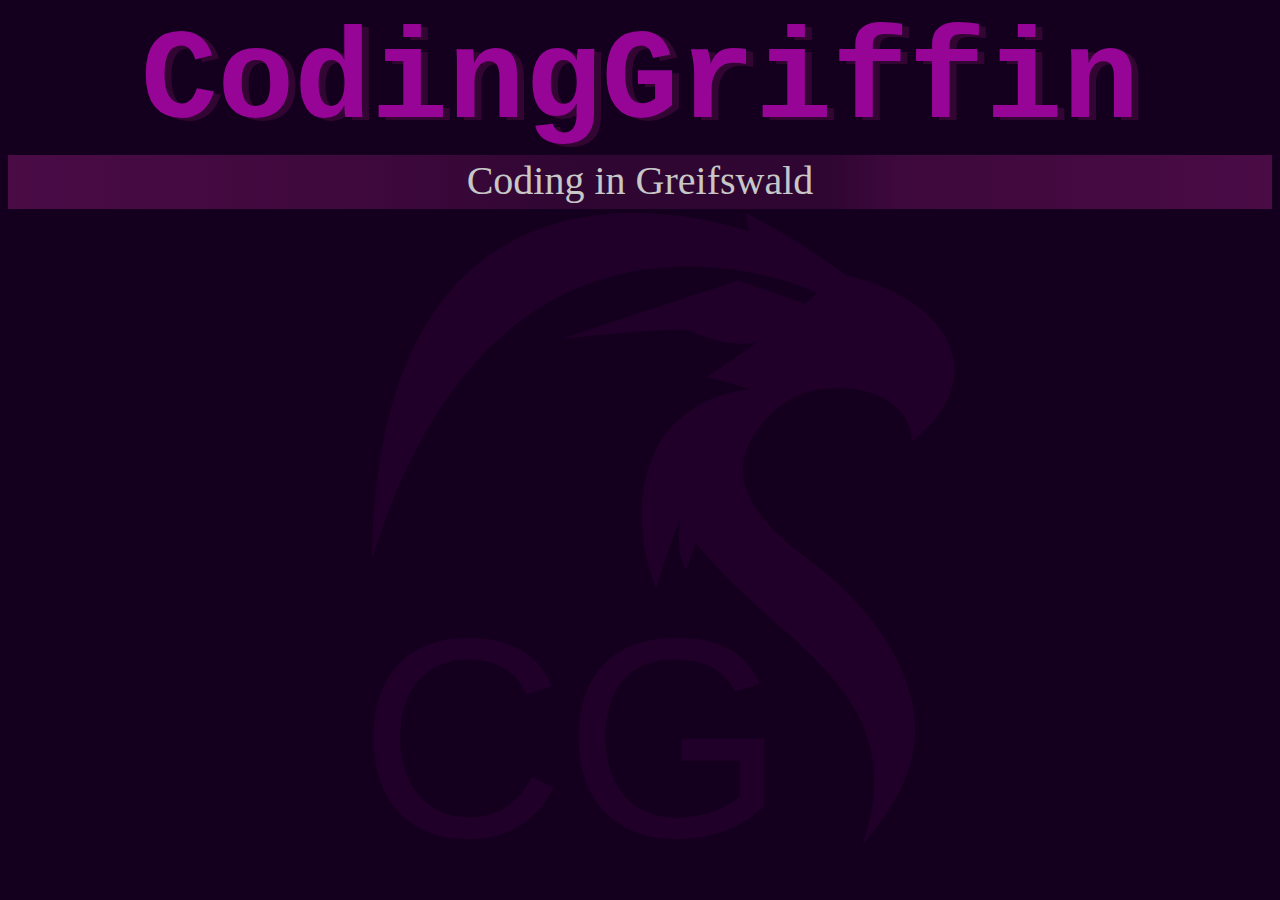
==== src/index.html @ 4e9dfd7b "upload main files for website" ====
<!DOCTYPE html>

<html>

<head>
    <link rel="stylesheet" type="text/css" href="css/mainStyles.css">
    <link rel="icon" href="img/icon.png">
    <title>CodingGriffin</title>
    <header>
        <h1>CodingGriffin</h1>
        <article>
        <div class="mainpage">
            <section style="text-align:center;">
                Coding in Greifswald
            </section>
        </div>
    </article>
    </header>
</head>

<body>

</body>

</html>
---- src/css/mainStyles.css ----
h1 {
    color: rgba(150, 5, 150, 1.0);
    font-size: 800%;
    height: "auto";
    font-family: 'Courier New';
    text-align: center;
	text-shadow: 7px 3px 0px rgb(50, 5, 50);
    margin: 10px 0px 0px 0px;
    user-select: none;
    position: relative;
}

body {
    background: rgb(20, 0, 30) no-repeat;
    background-image: url(../img/icon.svg);
    background-position: 0px 85px;
    background-size: 100% 100%;
    background-attachment: fixed;
}

.mainpage section {
    padding-left: 10%;
    padding-right: 10%;
    padding-bottom: 5px;
    padding-top: 2px;
    position: relative;
    background-image:
        linear-gradient(to right,
            rgba(156, 28, 129, 0.4) 0%,
            rgba(156, 28, 129, 0.3) 30%,
            rgba(156, 28, 129, 0.2) 45%,
            rgba(156, 28, 129, 0.2) 65%,
            rgba(156, 28, 129, 0.3) 70%,
            rgba(156, 28, 129, 0.4) 100%
        );
    font-size: 250%;
    color: rgb(199, 199, 199);
}
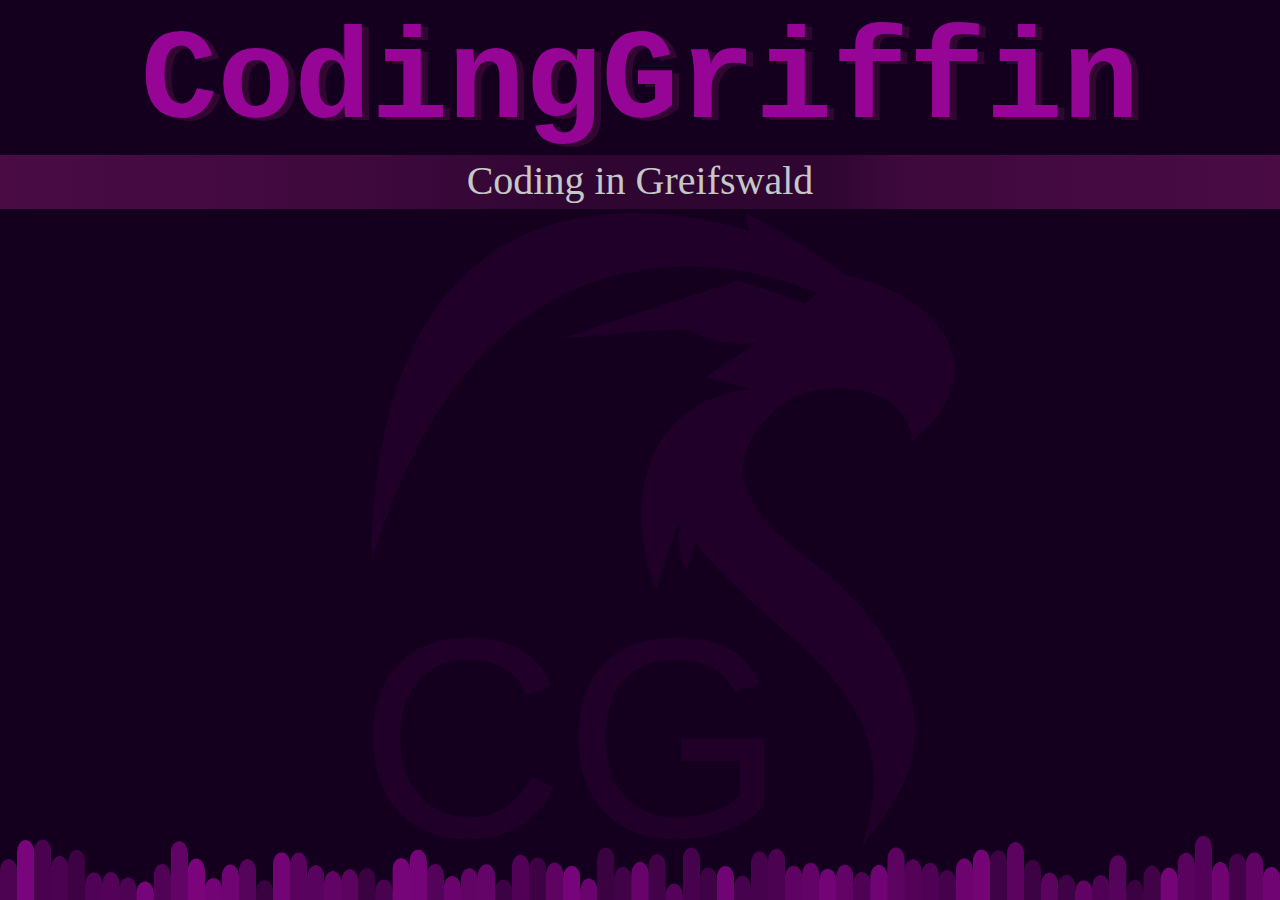
==== commit 357df3ba: "upload simple animation" ====
--- a/src/index.html
+++ b/src/index.html
@@ -9,7 +9,7 @@
     <header>
         <h1>CodingGriffin</h1>
         <article>
-        <div class="mainpage">
+        <div>
             <section style="text-align:center;">
                 Coding in Greifswald
             </section>
@@ -20,6 +20,9 @@
 
 <body>
 
+    <canvas id="canvas"></canvas>
+    <script type="module" src="js/animation.js"> </script>
+
 </body>
 
 </html>
--- a/src/css/mainStyles.css
+++ b/src/css/mainStyles.css
@@ -11,19 +11,20 @@
 }
 
 body {
-    background: rgb(20, 0, 30) no-repeat;
+    margin: 0;
+    padding: 0;
+    background: rgb(20, 0, 30);
     background-image: url(../img/icon.svg);
     background-position: 0px 85px;
     background-size: 100% 100%;
     background-attachment: fixed;
 }
 
-.mainpage section {
+section {
     padding-left: 10%;
     padding-right: 10%;
     padding-bottom: 5px;
     padding-top: 2px;
-    position: relative;
     background-image:
         linear-gradient(to right,
             rgba(156, 28, 129, 0.4) 0%,
@@ -36,3 +37,13 @@
     font-size: 250%;
     color: rgb(199, 199, 199);
 }
+
+canvas {
+    margin: 0;
+    padding: 0;
+    position: absolute;
+    top: 0;
+    left: 0;
+    width: 100%;
+    height: 100%;
+}
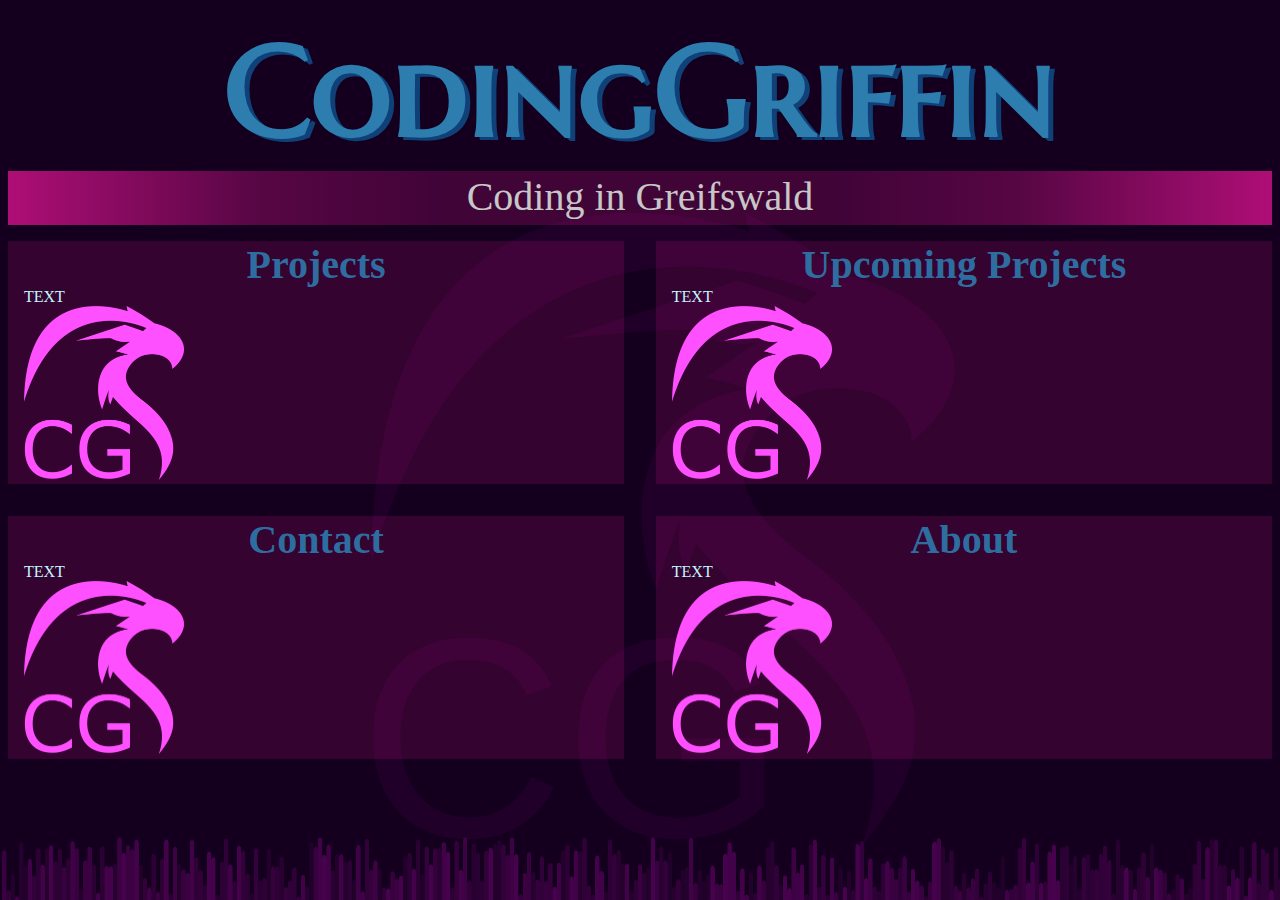
==== commit c0909f58: "smoothen animation and propose new page concept" ====
--- a/src/index.html
+++ b/src/index.html
@@ -3,26 +3,44 @@
 <html>
 
 <head>
+    <link href='https://fonts.googleapis.com/css?family=Marcellus SC' rel='stylesheet'>
     <link rel="stylesheet" type="text/css" href="css/mainStyles.css">
     <link rel="icon" href="img/icon.png">
     <title>CodingGriffin</title>
     <header>
         <h1>CodingGriffin</h1>
-        <article>
-        <div>
-            <section style="text-align:center;">
-                Coding in Greifswald
-            </section>
+        <div class="banner">
+            Coding in Greifswald
         </div>
-    </article>
     </header>
 </head>
 
 <body>
+    <div class="grid">
+        <div class="panel" grid-column-start=1 grid-column-end=5>
+            <div class="panel-header">Projects</div>
+            TEXT<br>
+            <img src="img/icon.png" width="160"></img>
+        </div>
+        <div class="panel">
+            <div class="panel-header">Upcoming Projects</div>
+            TEXT<br>
+            <img src="img/icon.png" width="160"></img>
+        </div>
+        <div class="panel">
+            <div class="panel-header">Contact</div>
+            TEXT<br>
+            <img src="img/icon.png" width="160"></img>
+        </div>
+        <div class="panel">
+            <div class="panel-header">About</div>
+            TEXT<br>
+            <img src="img/icon.png" width="160"></img>
+        </div>
+    </div>
 
     <canvas id="canvas"></canvas>
-    <script type="module" src="js/animation.js"> </script>
-
+    <script type="module" src="js/animation.js"></script>
 </body>
 
 </html>
--- a/src/css/mainStyles.css
+++ b/src/css/mainStyles.css
@@ -1,18 +1,16 @@
 h1 {
-    color: rgba(150, 5, 150, 1.0);
+    color: rgb(45, 125, 175);
     font-size: 800%;
     height: "auto";
-    font-family: 'Courier New';
+    font-family: "Marcellus SC";
     text-align: center;
-	text-shadow: 7px 3px 0px rgb(50, 5, 50);
+	text-shadow: 5px 3px 0px rgb(15, 65, 120);
     margin: 10px 0px 0px 0px;
     user-select: none;
     position: relative;
 }
 
 body {
-    margin: 0;
-    padding: 0;
     background: rgb(20, 0, 30);
     background-image: url(../img/icon.svg);
     background-position: 0px 85px;
@@ -20,30 +18,50 @@
     background-attachment: fixed;
 }
 
-section {
+canvas {
+    position: absolute;
+    top: 0;
+    left: 0;
+    width: 100%;
+    height: 100%;
+}
+
+.banner {
     padding-left: 10%;
     padding-right: 10%;
     padding-bottom: 5px;
     padding-top: 2px;
     background-image:
         linear-gradient(to right,
-            rgba(156, 28, 129, 0.4) 0%,
-            rgba(156, 28, 129, 0.3) 30%,
-            rgba(156, 28, 129, 0.2) 45%,
-            rgba(156, 28, 129, 0.2) 65%,
-            rgba(156, 28, 129, 0.3) 70%,
-            rgba(156, 28, 129, 0.4) 100%
+            rgba(240, 20, 155, 0.7) 0%,
+            rgba(240, 20, 155, 0.3) 20%,
+            rgba(240, 20, 155, 0.2) 35%,
+            rgba(240, 20, 155, 0.2) 65%,
+            rgba(240, 20, 155, 0.3) 80%,
+            rgba(240, 20, 155, 0.7) 100%
         );
     font-size: 250%;
     color: rgb(199, 199, 199);
+    text-align: center;
 }
 
-canvas {
-    margin: 0;
-    padding: 0;
-    position: absolute;
-    top: 0;
-    left: 0;
-    width: 100%;
-    height: 100%;
+.panel {
+    color: rgb(195, 248, 255);
+    padding: 0.01em 16px;
+    margin-top: 16px;
+    margin-bottom: 16px;
+    background-color: rgba(240, 20, 155, 0.15);
 }
+
+.panel-header {
+    color: rgba(45, 125, 175, 0.9);
+    font-size: 40px;
+    font-weight: bold;
+    text-align: center;
+}
+
+.grid {
+    display: grid;
+    grid-template-columns: 48.75% 48.75%;
+    column-gap: 2.5%;
+}
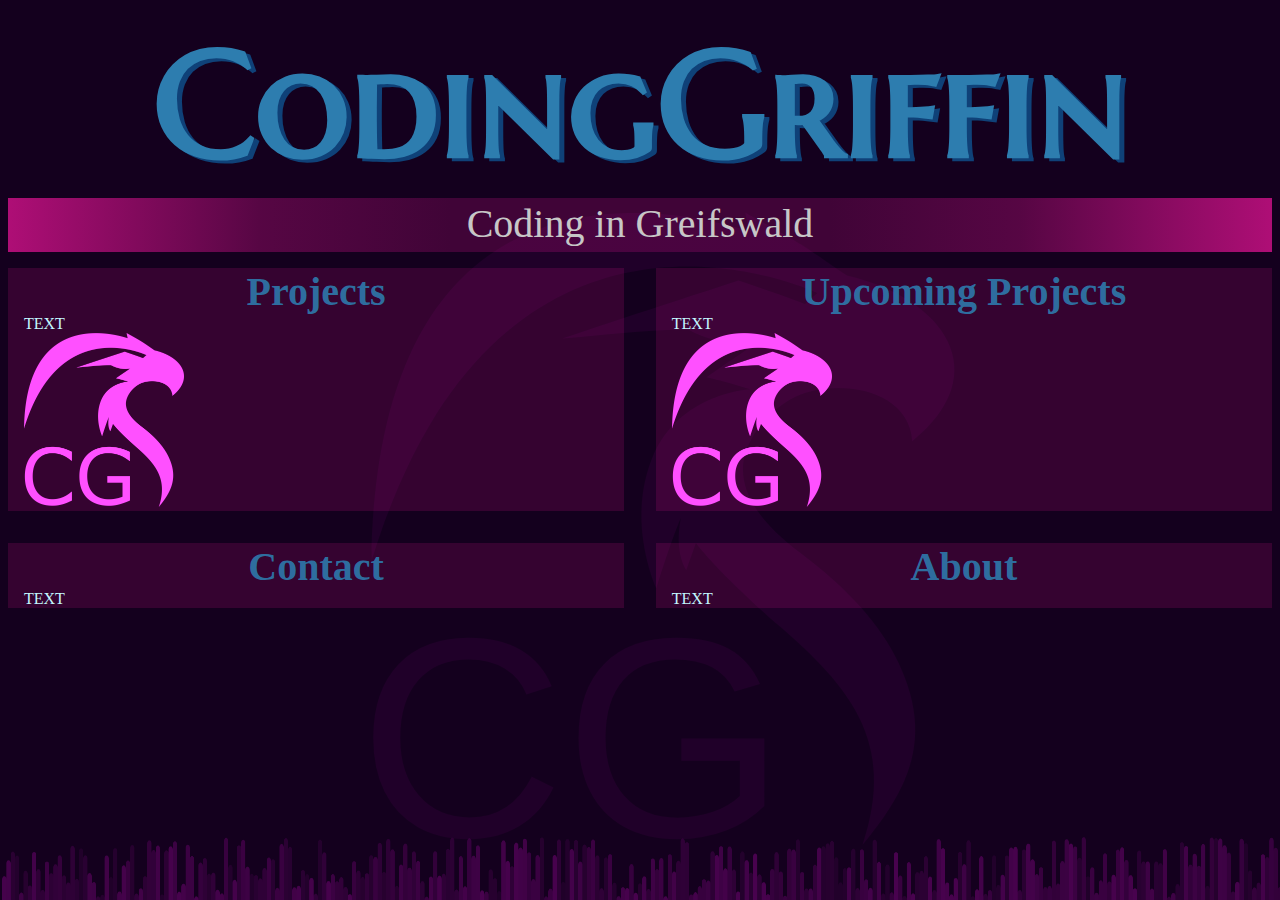
==== commit 56f6e978: "fix canvas position for lines at bottom of page" ====
--- a/src/index.html
+++ b/src/index.html
@@ -30,12 +30,10 @@
         <div class="panel">
             <div class="panel-header">Contact</div>
             TEXT<br>
-            <img src="img/icon.png" width="160"></img>
         </div>
         <div class="panel">
             <div class="panel-header">About</div>
             TEXT<br>
-            <img src="img/icon.png" width="160"></img>
         </div>
     </div>
 
--- a/src/css/mainStyles.css
+++ b/src/css/mainStyles.css
@@ -1,7 +1,6 @@
 h1 {
     color: rgb(45, 125, 175);
-    font-size: 800%;
-    height: "auto";
+    font-size: 150px;
     font-family: "Marcellus SC";
     text-align: center;
 	text-shadow: 5px 3px 0px rgb(15, 65, 120);
@@ -19,7 +18,7 @@
 }
 
 canvas {
-    position: absolute;
+    position: fixed;
     top: 0;
     left: 0;
     width: 100%;
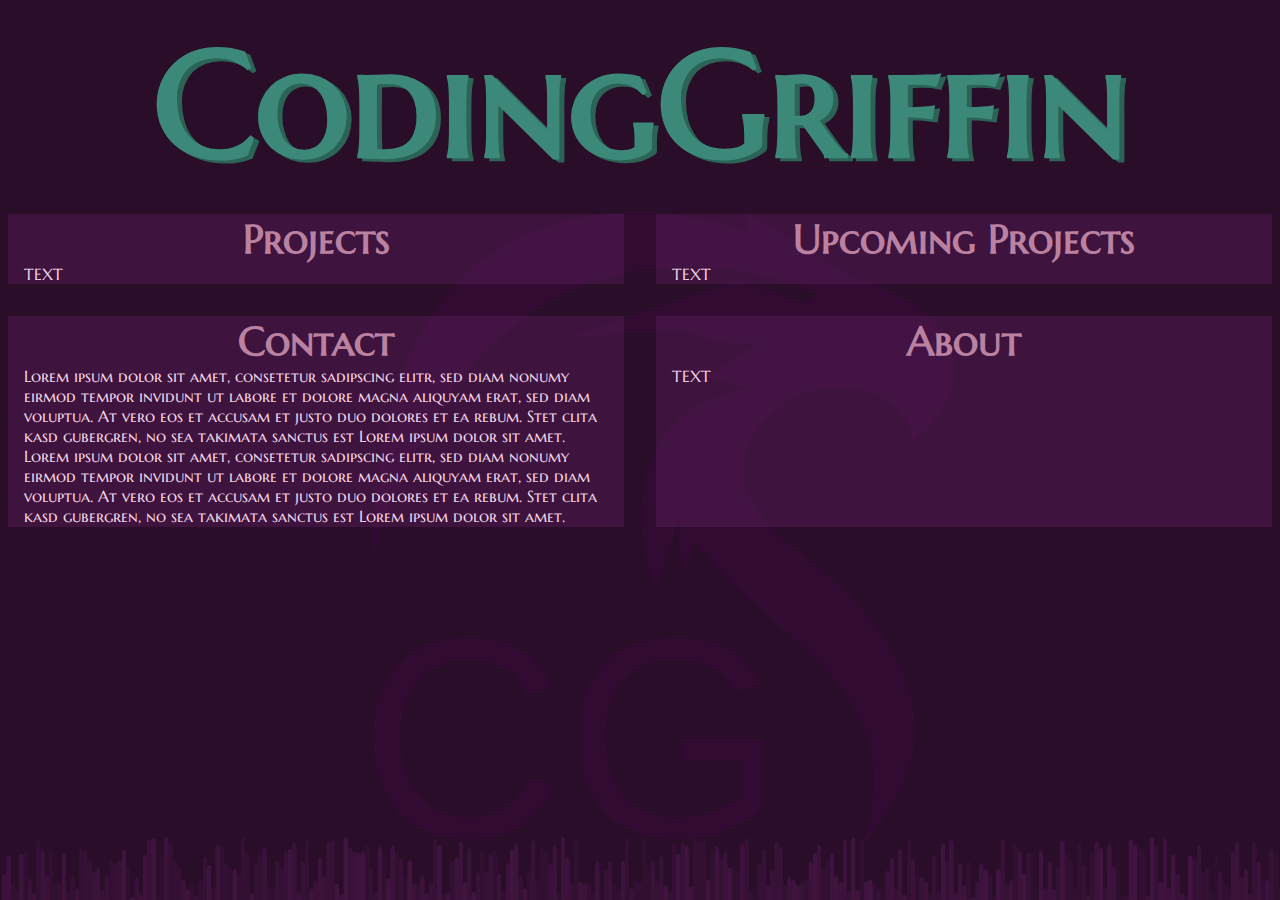
==== commit ca34b6db: "changed color scheme" ====
--- a/src/index.html
+++ b/src/index.html
@@ -9,9 +9,7 @@
     <title>CodingGriffin</title>
     <header>
         <h1>CodingGriffin</h1>
-        <div class="banner">
-            Coding in Greifswald
-        </div>
+        
     </header>
 </head>
 
@@ -20,16 +18,18 @@
         <div class="panel" grid-column-start=1 grid-column-end=5>
             <div class="panel-header">Projects</div>
             TEXT<br>
-            <img src="img/icon.png" width="160"></img>
         </div>
         <div class="panel">
             <div class="panel-header">Upcoming Projects</div>
             TEXT<br>
-            <img src="img/icon.png" width="160"></img>
         </div>
         <div class="panel">
             <div class="panel-header">Contact</div>
-            TEXT<br>
+            Lorem ipsum dolor sit amet, consetetur sadipscing elitr, sed diam nonumy eirmod tempor invidunt ut labore et dolore magna aliquyam erat, 
+            sed diam voluptua. At vero eos et accusam et justo duo dolores et ea rebum. Stet clita kasd gubergren, no sea takimata sanctus est Lorem 
+            ipsum dolor sit amet. Lorem ipsum dolor sit amet, consetetur sadipscing elitr, sed diam nonumy eirmod tempor invidunt ut labore et dolore 
+            magna aliquyam erat, sed diam voluptua. At vero eos et accusam et justo duo dolores et ea rebum. Stet clita kasd gubergren, no sea takimata 
+            sanctus est Lorem ipsum dolor sit amet.<br>
         </div>
         <div class="panel">
             <div class="panel-header">About</div>
@@ -38,6 +38,9 @@
     </div>
 
     <canvas id="canvas"></canvas>
+    <!--<div class="banner">
+        Coding in Greifswald
+    </div>-->
     <script type="module" src="js/animation.js"></script>
 </body>
 
--- a/src/css/mainStyles.css
+++ b/src/css/mainStyles.css
@@ -1,16 +1,27 @@
+
+:root{
+    --bg-color: #290D29; /*rgb(20,0,30)*/
+    --accent-color: #3D8979; /*orange: #F8B195*/ /*turquoise: #57C3AD*/ /*pink: #F6D7E8*/
+    --accent-shadow: #2C6357; /*orange: #AE7C68*/ /*turquoise: #3D8979*/ /*pink: #DDC2D1*/
+    --text-color: #F6D7E8;
+    --header-color: #BB81A1;
+    --font: "Marcellus SC";
+}
+
+
 h1 {
-    color: rgb(45, 125, 175);
+    color: var(--accent-color); 
     font-size: 150px;
-    font-family: "Marcellus SC";
+    font-family: var(--font);
     text-align: center;
-	text-shadow: 5px 3px 0px rgb(15, 65, 120);
+	text-shadow: 5px 3px 0px var(--accent-shadow); 
     margin: 10px 0px 0px 0px;
     user-select: none;
     position: relative;
 }
 
 body {
-    background: rgb(20, 0, 30);
+    background: var(--bg-color); 
     background-image: url(../img/icon.svg);
     background-position: 0px 85px;
     background-size: 100% 100%;
@@ -32,28 +43,31 @@
     padding-top: 2px;
     background-image:
         linear-gradient(to right,
-            rgba(240, 20, 155, 0.7) 0%,
-            rgba(240, 20, 155, 0.3) 20%,
-            rgba(240, 20, 155, 0.2) 35%,
-            rgba(240, 20, 155, 0.2) 65%,
-            rgba(240, 20, 155, 0.3) 80%,
-            rgba(240, 20, 155, 0.7) 100%
+            #854D8530 0%,
+            #75367570 20%,
+            #66206680 35%,
+            #66206680 /*rgba(240, 20, 155, 0.2)*/ 65%,
+            #75367570 /*rgba(240, 20, 155, 0.3)*/ 80%,
+            #854D8530 /*rgba(240, 20, 155, 0.7)*/ 100%
         );
     font-size: 250%;
-    color: rgb(199, 199, 199);
+    font-family: var(--font);
+    color: var(--text-color);
     text-align: center;
 }
 
 .panel {
-    color: rgb(195, 248, 255);
+    font-family: var(--font);
+    color: var(--text-color);
     padding: 0.01em 16px;
     margin-top: 16px;
     margin-bottom: 16px;
-    background-color: rgba(240, 20, 155, 0.15);
+    background-color: #521A5285 /*rgba(240, 20, 155, 0.15)*/;
 }
 
 .panel-header {
-    color: rgba(45, 125, 175, 0.9);
+    font-family: var(--font);
+    color: var(--header-color); 
     font-size: 40px;
     font-weight: bold;
     text-align: center;
